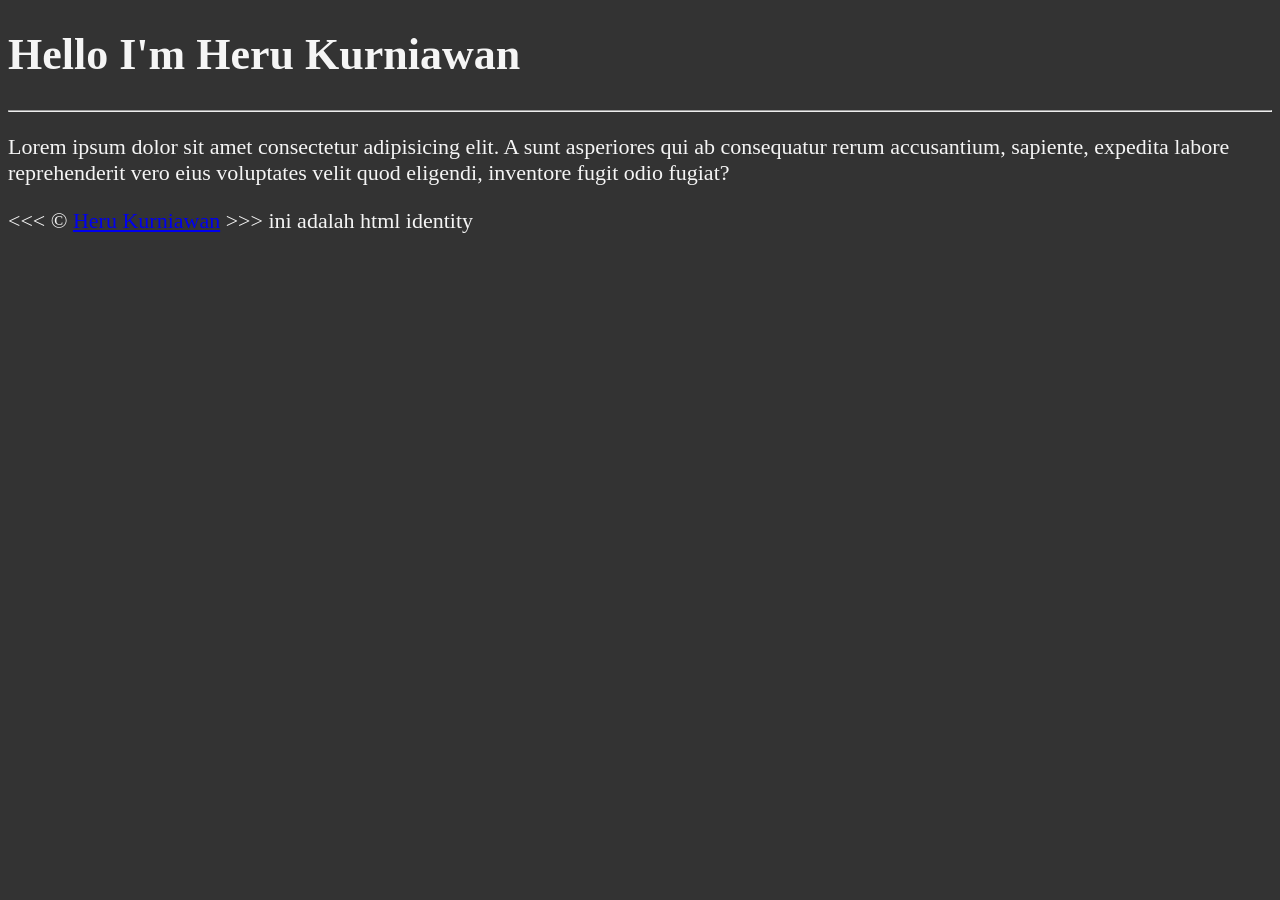
==== about.html @ 1d025983 "add section tag and know abou id artibute" ====
<!DOCTYPE html>
<html lang="en">
<head>
    <meta charset="UTF-8">
    <meta name="viewport" content="width=device-width, initial-scale=1.0">
    <title>about me</title>
    <meta name="author" content="Heru kurniawan">
    <meta name="Description" content="This page is about me heru kurniawan">
    <meta property="og:title" content="My Second Html">
    <meta property="og:Description" content="This page contains all the things I am learning how to create as I learn HTML.">
    <link rel="icon" href="html5.png" type="image/x-icon">
   <link rel="stylesheet" href="main.css">
</head>

<!-- finish all about element the head and add meta property -->

<body>
   <h1>Hello I'm Heru Kurniawan</h1>
   <hr>
   <p>Lorem ipsum dolor sit amet consectetur adipisicing elit. A sunt asperiores qui ab consequatur rerum accusantium, sapiente, expedita labore reprehenderit vero eius voluptates velit quod eligendi, inventore fugit odio fugiat?</p>
   &lt;&lt;&lt; &copy;
    <a href="about.html">Heru Kurniawan</a>
    &gt;&gt;&gt;
  ini adalah html identity
 </body>
 </html>
---- main.css ----
html{
            font-size: 22px
        }

        body {
            background-color: #333;
            color: whitesmoke;
        }
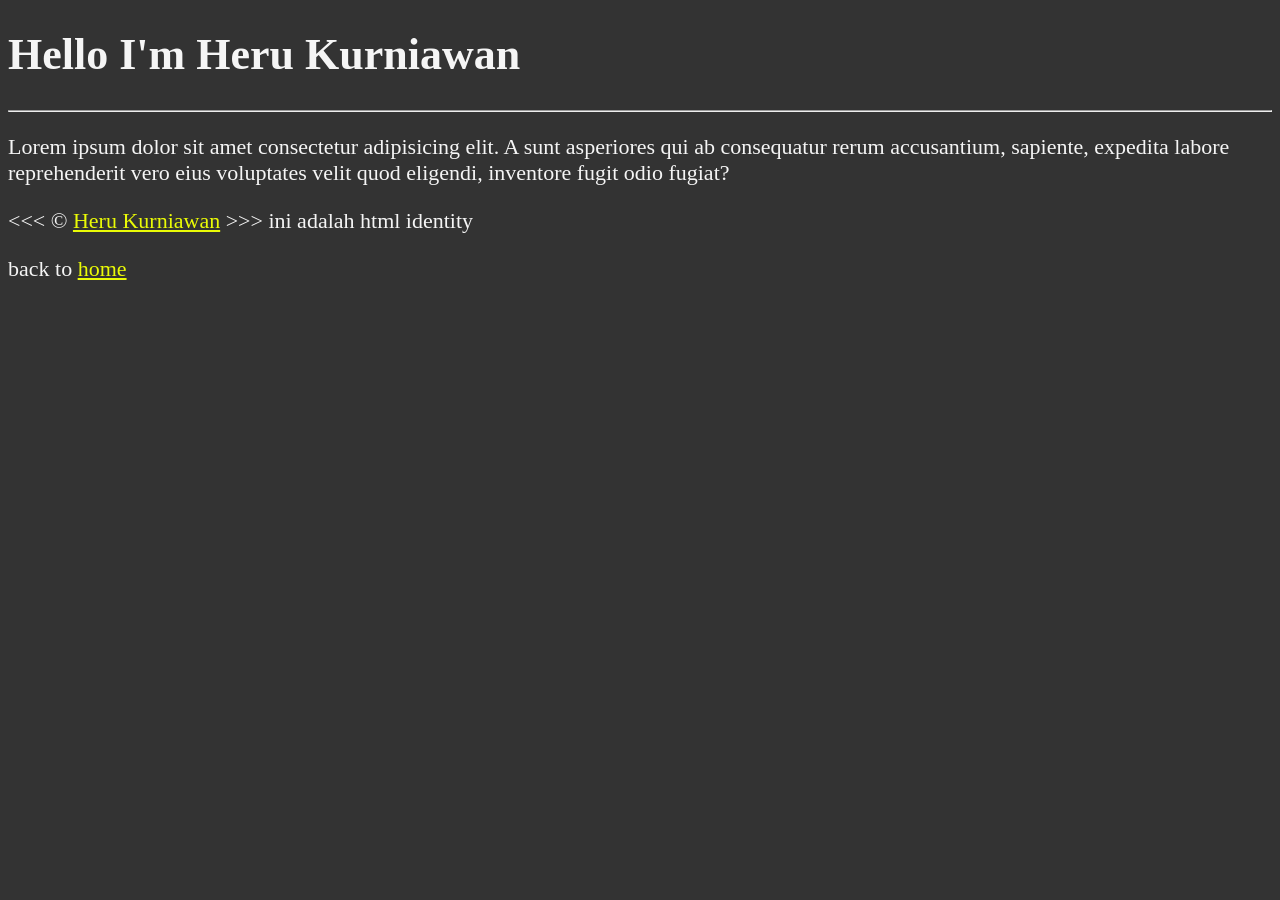
==== commit d2b9abec: "not finish yet but i want to change course in the odin project" ====
--- a/about.html
+++ b/about.html
@@ -22,5 +22,9 @@
     <a href="about.html">Heru Kurniawan</a>
     &gt;&gt;&gt;
   ini adalah html identity
+  <p>back to <a href="/">home</a></p>
+
+  <!-- link is finish -->
+   
  </body>
  </html>
--- a/main.css
+++ b/main.css
@@ -5,4 +5,8 @@
         body {
             background-color: #333;
             color: whitesmoke;
-        }+        }
+
+        a {
+            color: rgb(234, 251, 6);
+        }
